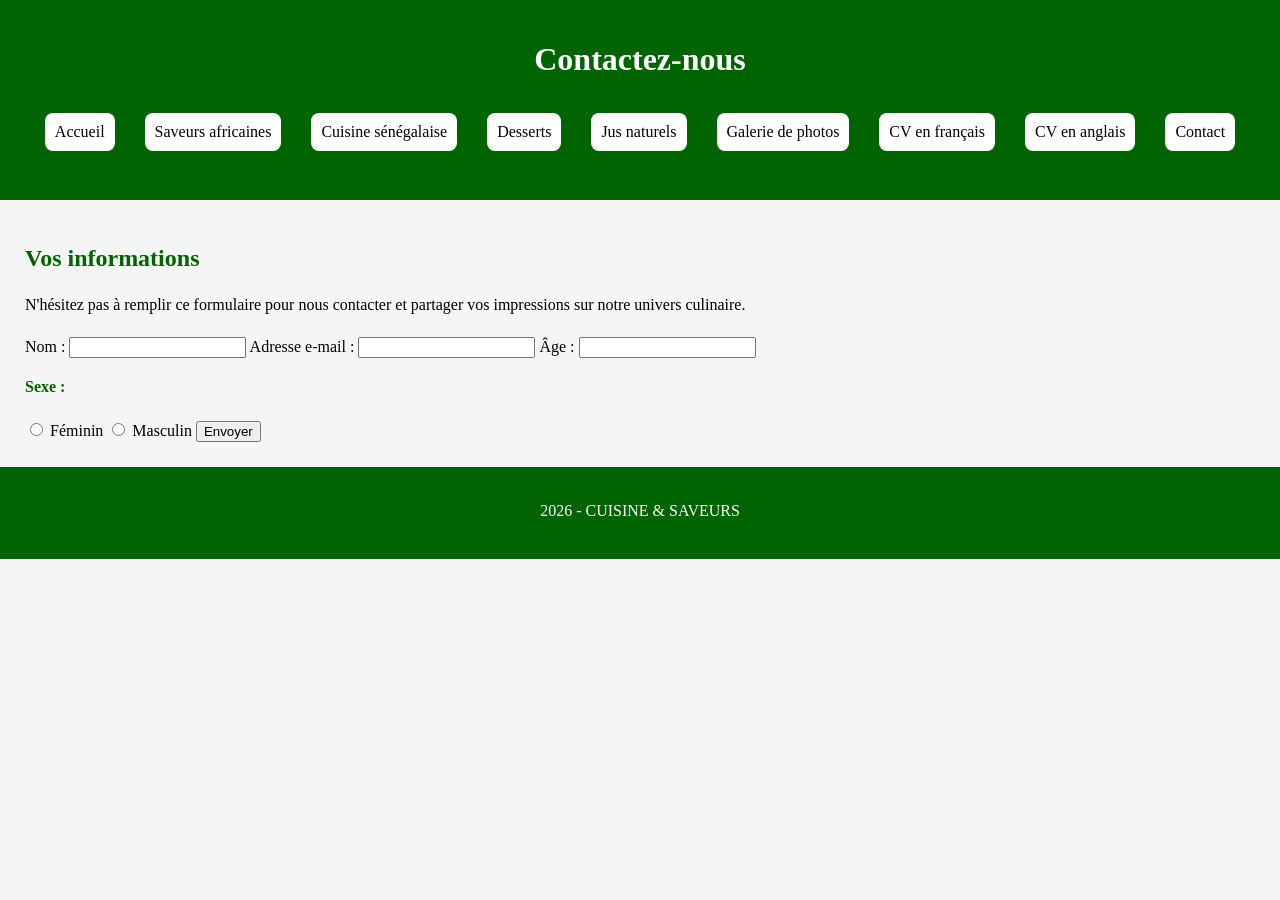
==== contact.html @ 779f50e6 "Ajout de la pagede contact" ====
<!DOCTYPE html>

<html>
    <head>
        <meta charset="utf-8">
        <meta http-equiv="X-UA-Compatible" content="IE=edge">
        <title>Contact - Cuisine & Saveurs</title>
        
        <meta name="viewport" content="width=device-width, initial-scale=1">
        <link rel="stylesheet" href="css/main.css">
    </head>
    <body>
        <header>
            <h1>Contactez-nous</h1>
             <nav>
                <!-- Liens vers les différentes pages du site -->
                <ul>
                    <li><a href="index.html">Accueil</a></li>
                    <li><a href="saveurs-africaines.html">Saveurs africaines</a></li>
                    <li><a href="cuisine-senegalaise.html">Cuisine sénégalaise</a></li>
                    <li><a href="desserts.html">Desserts</a></li>
                    <li><a href="jus-naturels.html">Jus naturels</a></li>
                    <li><a href="galerie.html">Galerie de photos</a></li>
                    <li><a href="CV_FR.html"> CV en français</a></li>
                    <li><a href="CV_EN.html"> CV en anglais</a></li>
                    <li><a href="contact.html">Contact</a></li>
                </ul>
            </nav>
        </header>

        <main>
            <!-- Présentation du formulaire -->
            <h2>Vos informations</h2>
            <p>
                N'hésitez pas à remplir ce formulaire pour nous contacter
                et partager vos impressions sur notre univers culinaire.
            </p>

            <!-- Formulaire de contact -->
            <form action="#" method="post">

                <!-- Champ du nom -->
                <label for="nom">Nom :</label>
                <input type="text" id="nom" name="nom" required>

                <!-- Champ de l'adresse e-mail -->
                <label for="email">Adresse e-mail :</label>
                <input type="email" id="email" name="email" required>

                <!-- Champ de l'âge -->
                <label for="age">Âge :</label>
                <input type="number" id="age" name="age" min="1" required>

                <!-- Choix du sexe -->
                <p><strong> Sexe :</strong></p>
                <label>
                    <input type="radio" name="sexe" value="Femme" required>
                    Féminin
                </label>

                <label>
                    <input type="radio" name="sexe" value="Homme">
                    Masculin
                </label>

                <!-- Bouton d'envoi -->
                <button type="submit">Envoyer</button>
            </form>
        </main>

        <!-- Pied de page -->
        <footer>
            <p>2026 - CUISINE & SAVEURS</p>
        
        </footer>
    </body>
</html>
---- css/main.css ----
body{
  font-family: dancing Georgia, 'Times New Roman', Times, serif;
  margin: 0;
  background-color: whitesmoke;
  color: black;
}

header{
  background-color:darkgreen ;
  color: white;
  text-align: center;
  padding: 20px;
}   
nav ul{
    list-style: none;
    padding: 0;
}
nav li{
    display: inline-block;
    margin: 8px;
}
main{
    padding: 25px;
}
main h2{
    color: darkgreen;
     margin-bottom: 20px;
}


footer{
    background-color: darkgreen;
    color: white;
    text-align: center;
    padding: 15px;
}
nav a{
    background-color:white;
    color:black ;
    text-decoration: none;
    padding: 10px;
    margin: 5px;
    display: inline-block;
    border-radius: 8px;
    Transition: background-color 0.3s ease;
}
nav a:hover{
    background-color: darkgreen;
    color: white;
}

img{
    border-radius: 10px;
    display: block;
    margin: 15px auto;
    height: 500px;
    margin-bottom: 20px;
    
}
p{
    line-height: 1.6;
    margin-bottom: 20px;
}

h3{ Color: darkgreen;
    margin-bottom: 20px;
    
}
strong{
    color: darkgreen;
}
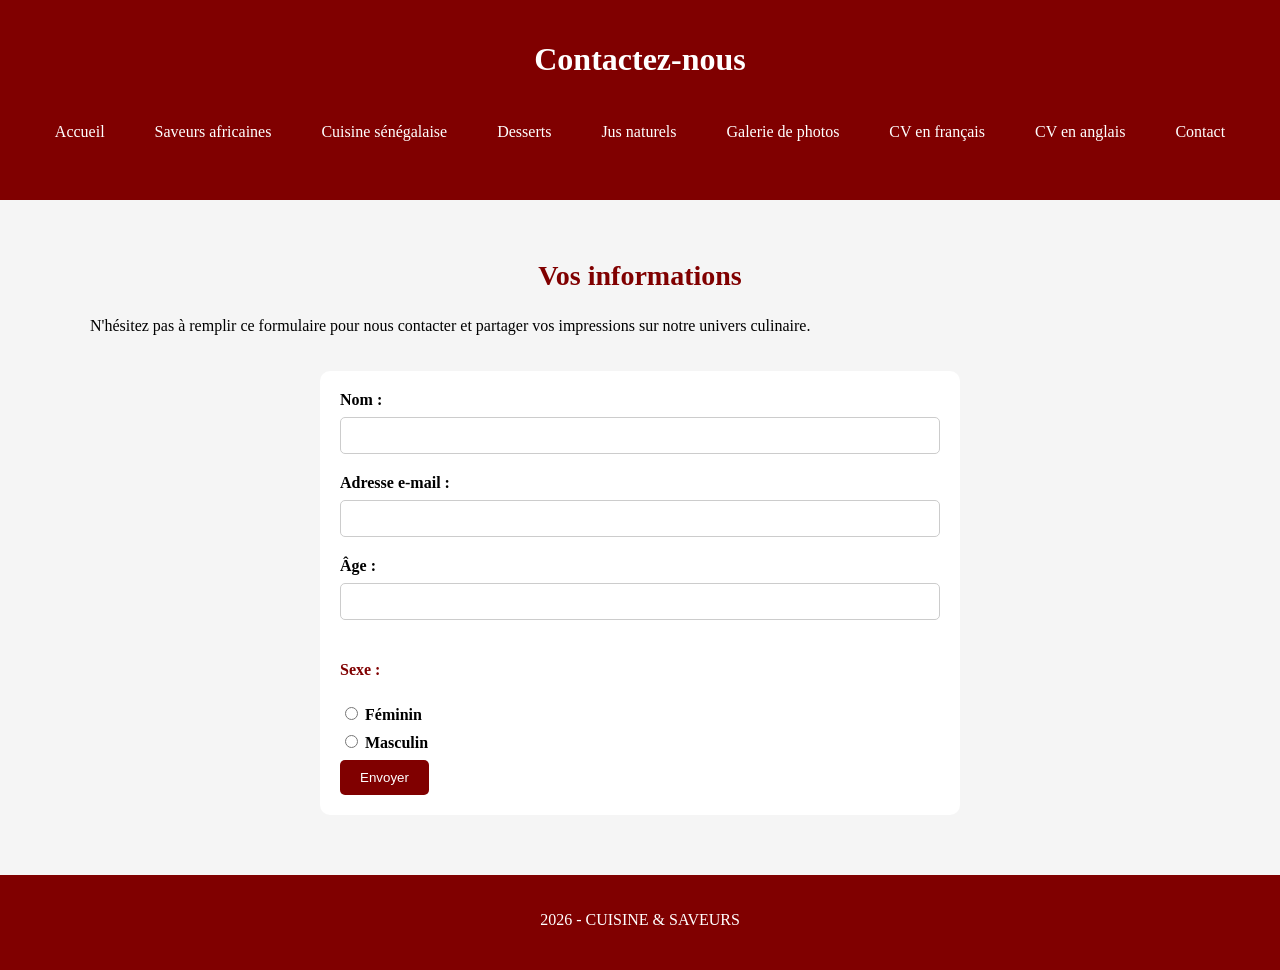
==== commit fc61534a: "Correction du code HTML" ====
--- a/contact.html
+++ b/contact.html
@@ -1,6 +1,6 @@
 <!DOCTYPE html>
 
-<html>
+<html lang="fr">
     <head>
         <meta charset="utf-8">
         <meta http-equiv="X-UA-Compatible" content="IE=edge">
--- a/css/main.css
+++ b/css/main.css
@@ -1,12 +1,13 @@
+
 body{
-  font-family: dancing Georgia, 'Times New Roman', Times, serif;
+  font-family: Georgia, 'Times New Roman', Times, serif;
   margin: 0;
   background-color: whitesmoke;
   color: black;
 }
 
 header{
-  background-color:darkgreen ;
+  background-color:maroon ;
   color: white;
   text-align: center;
   padding: 20px;
@@ -20,52 +21,208 @@
     margin: 8px;
 }
 main{
-    padding: 25px;
+    padding: 30px;
+    max-width: 1100px;
+    margin: auto;
 }
 main h2{
-    color: darkgreen;
-     margin-bottom: 20px;
+    color: maroon;
+    margin-bottom: 20px;
+    margin-top: 30px;
+    font-size: 28px;
 }
 
 
 footer{
-    background-color: darkgreen;
+    background-color: maroon;
     color: white;
     text-align: center;
     padding: 15px;
+    
 }
 nav a{
-    background-color:white;
-    color:black ;
+    background-color:maroon;
+    color:white ;
     text-decoration: none;
     padding: 10px;
     margin: 5px;
     display: inline-block;
     border-radius: 8px;
-    Transition: background-color 0.3s ease;
+    transition: background-color 0.3s ease;
 }
 nav a:hover{
-    background-color: darkgreen;
-    color: white;
+    background-color: white;
+    color: maroon;
 }
 
 img{
     border-radius: 10px;
     display: block;
-    margin: 15px auto;
-    height: 500px;
-    margin-bottom: 20px;
+    max-width: 100%;
+    height: auto;
+    margin: 15px auto 20px;
+
     
 }
 p{
-    line-height: 1.6;
-    margin-bottom: 20px;
-}
-
-h3{ Color: darkgreen;
+    line-height: 1.8;
+    margin-bottom: 20px;
+    max-width: 900px;
+    
+}
+
+h3, h4 { 
+    Color: maroon;
     margin-bottom: 20px;
     
 }
 strong{
-    color: darkgreen;
+    color: maroon;
+}
+.presentation{
+    display: flex;
+    align-items: center;
+    gap: 30px;
+    padding: 30px;
+}
+.texte-presentation{
+    flex: 1;
+}
+.photo-presentation{
+    flex: 1;
+}
+.photo-presentation img{
+    width: 100%;
+    height: 350px;
+    object-fit: cover;
+}
+
+h2,header p, footer p ,h1{
+    max-width: 100%;
+    text-align: center;
+}
+.plat {
+    display: flex;
+    align-items: center;
+    gap: 25px;
+    margin-bottom: 30px;
+}
+
+.plat img {
+    width: 45%;
+    height: 350px;
+}
+
+.plat-contenu {
+    flex: 1;
+}
+
+.plat-contenu p {
+    line-height: 1.8;
+    margin-bottom: 0;
+}
+
+.galerie {
+    display: grid;
+    grid-template-columns: repeat(3, 1fr);
+    gap: 20px;
+    margin-top: 30px;
+}
+
+
+.galerie .box img {
+    width: 100%;
+    height: 250px;
+    object-fit: cover;
+    border-radius: 10px;
+    display: block;
+
+}
+
+@media (max-width: 768px) {
+    .presentation,
+    .plat {
+        flex-direction: column;
+    }
+
+    main {
+        padding: 15px;
+    }
+
+    .plat img {
+        width: 100%;
+        height: 250px;
+        object-fit: cover;
+    }
+
+    .photo-presentation img {
+        height: 250px;
+    }
+}
+
+@media (max-width: 768px) {
+    .galerie {
+        grid-template-columns: repeat(2, 1fr);
+    }
+}
+
+@media (max-width: 480px) {
+    .galerie {
+        grid-template-columns: 1fr;
+    }
+}
+
+form {
+    max-width: 600px;
+    margin: 30px auto;
+    padding: 20px;
+    background-color: white;
+    border-radius: 10px;
+}
+
+form label {
+    display: block;
+    margin-bottom: 8px;
+    font-weight: bold;
+}
+
+form input:not([type="radio"]) {
+    width: 100%;
+    padding: 10px;
+    margin-bottom: 20px;
+    border: 1px solid #ccc;
+    border-radius: 5px;
+    box-sizing: border-box;
+}
+
+form button {
+    background-color: maroon;
+    color: white;
+    padding: 10px 20px;
+    border: none;
+    border-radius: 5px;
+    cursor: pointer;
+}
+
+form button:hover {
+    background-color: #600000;
+}
+
+@media (max-width: 768px) {
+    nav ul {
+        display: flex;
+        flex-direction: column;
+        align-items: center;
+    }
+
+    nav li {
+        margin: 5px;
+    }
+
+    nav a {
+        display: block;
+        width: 200px;
+        text-align: center;
+        box-sizing: border-box;
+    }
 }
